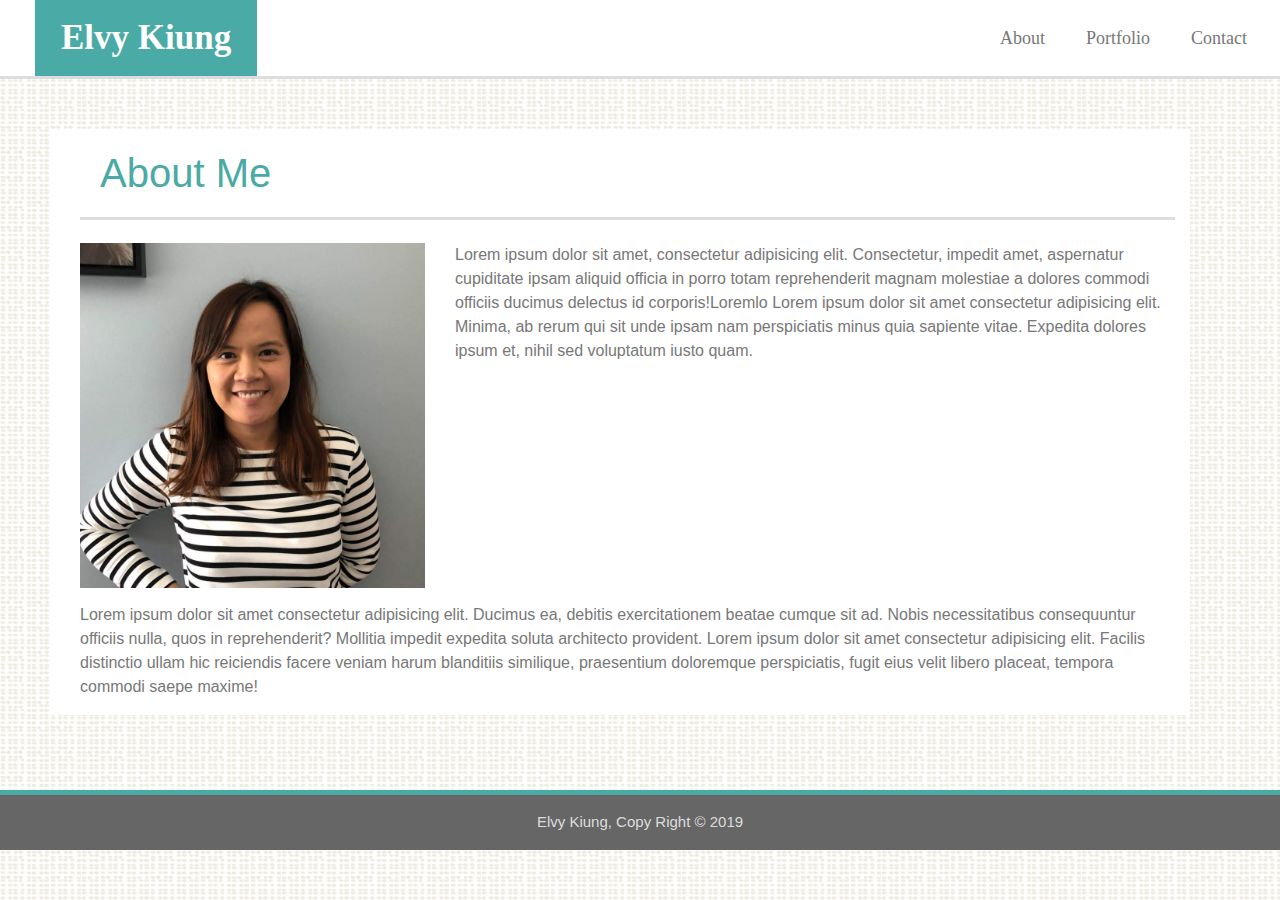
==== index.html @ 80bad900 "summit" ====
<!doctype html>
<html lang="en">
  <head>
    <!-- Required meta tags -->
    <meta charset="utf-8">
    <meta name="viewport" content="width=device-width, initial-scale=1, shrink-to-fit=no">

    <!-- Bootstrap CSS -->
    <link rel="stylesheet" href="https://stackpath.bootstrapcdn.com/bootstrap/4.3.1/css/bootstrap.min.css" integrity="sha384-ggOyR0iXCbMQv3Xipma34MD+dH/1fQ784/j6cY/iJTQUOhcWr7x9JvoRxT2MZw1T" crossorigin="anonymous">
<!--link stylesheet-->
    <link rel="stylesheet" href="css/style.css" type="text/css">
    <title>Bootstrap Profolio</title>
  </head>
  <body>
    
<!--header in navbar-->
<nav class="navbar navbar-expand-md sticky-top">
    <a class="navbar-brand" href="#">Elvy Kiung</a>
         
    <ul class="navbar-nav ml-auto">
        <li class="nav-item active">
            <a class="nav-link" href="index.html">About <span class="sr-only">(current)</span></a>
        </li>
        <li class="nav-item">
            <a class="nav-link" href="portfolio.html">Portfolio</a>
        </li>
        <li class="nav-item">
            <a class="nav-link" href="contact.html">Contact</a>
        </li>
    </ul>   
</div>
</nav>

<!--content-->
<div class="container">
    
    <div class="row ">
        <div class="col-12">
            <h1 class="display-4">About Me</h1>
        </div>
    </div>
   
    <div class="row ">
        <div class="col-sm-12 col-md-6 col-lg-4 padding">
            <img class="img-fluid" src="images/ek.JPG" alt="Profolio-pics">
        </div>
        <div class="col-sm-12 col-md-6 col-lg-8 padding">
            <p>Lorem ipsum dolor sit amet, consectetur adipisicing elit. Consectetur, impedit amet, aspernatur cupiditate ipsam aliquid officia in porro totam reprehenderit magnam molestiae a dolores commodi officiis ducimus delectus id corporis!Loremlo Lorem ipsum dolor sit amet consectetur adipisicing elit. Minima, ab rerum qui sit unde ipsam nam perspiciatis minus quia sapiente vitae. Expedita dolores ipsum et, nihil sed voluptatum iusto quam.</p>
        </div>
    </div>
    <div class="row">
        <div class="col-12 padding">
            <p>Lorem ipsum dolor sit amet consectetur adipisicing elit. Ducimus ea, debitis exercitationem beatae cumque sit ad. Nobis necessitatibus consequuntur officiis nulla, quos in reprehenderit? Mollitia impedit expedita soluta architecto provident. Lorem ipsum dolor sit amet consectetur adipisicing elit. Facilis distinctio ullam hic reiciendis facere veniam harum blanditiis similique, praesentium doloremque perspiciatis, fugit eius velit libero placeat, tempora commodi saepe maxime!</p>
        </div>
    </div>
</div>
<!--footer-->
<footer>
    <div class="container-fluid">
        <div class="row text-center">
            <div class="col-12">
                <p>Elvy Kiung, Copy Right &copy; 2019</p>
            </div>
        </div>
    </div>
</footer>


    <!-- Optional JavaScript -->
    <!-- jQuery first, then Popper.js, then Bootstrap JS -->
    <script src="https://code.jquery.com/jquery-3.3.1.slim.min.js" integrity="sha384-q8i/X+965DzO0rT7abK41JStQIAqVgRVzpbzo5smXKp4YfRvH+8abtTE1Pi6jizo" crossorigin="anonymous"></script>
    <script src="https://cdnjs.cloudflare.com/ajax/libs/popper.js/1.14.7/umd/popper.min.js" integrity="sha384-UO2eT0CpHqdSJQ6hJty5KVphtPhzWj9WO1clHTMGa3JDZwrnQq4sF86dIHNDz0W1" crossorigin="anonymous"></script>
    <script src="https://stackpath.bootstrapcdn.com/bootstrap/4.3.1/js/bootstrap.min.js" integrity="sha384-JjSmVgyd0p3pXB1rRibZUAYoIIy6OrQ6VrjIEaFf/nJGzIxFDsf4x0xIM+B07jRM" crossorigin="anonymous"></script>
  </body>
</html>
---- css/style.css ----
html, body{
    height: 100%;
    width: 100%;
    margin: 0 auto;
    line-height: 150%;
    font-family: Arial, Helvetica, sans-serif;
    color: #777777;
    background-color: #CCCCCC;    
    background-image: url(../images/dynamic-style.png);
}
.navbar{
    margin:0 auto;
    background-color: #ffffff;
    padding:0 0 0 35px;
    border-bottom: 3px solid #dddddd;
    font-family: Georgia, 'Times New Roman', Times, serif;  
  
}
.navbar-brand {
    background-color: #4aaaa5;
    padding: 26px;
    font-size: 35px;
    font-weight: bold;
    color: #ffffff;
 }
.navbar-nav li{
    padding-right: 25px;
}
.nav-link{
    font-size: 18px !important;
    color: #777777;   
}
.container{
    background-color: #ffffff;
    padding-left: 30px;
    margin-left:50px;
    margin-top: 50px;
    
}
.display-4{
    color: #4aaaa5;
    font-size: 40px;
    padding: 20px;
    border-bottom: 3px solid #dddddd;
}
.padding{
    padding-top: 15px;
}
footer{
    text-align: center;
    border-top: 5px solid #4aaaa5;
    background-color: #666666;
    color: #dddddd;
    font-size: 15px;
    padding-top: 15px;
    margin-top: 75px;
}
#submit{
    background-color: #4aaaa5;
    color: #ffffff;
    padding: 5px 15px;
    font-size: 20px;
}
.card-body{
    background-color: #4aaaa5;
    text-align: center;
    color: #ffffff;
    margin: 0;
    position: relative;
    top: -10px;
}
.card{
    border: 0px;
}
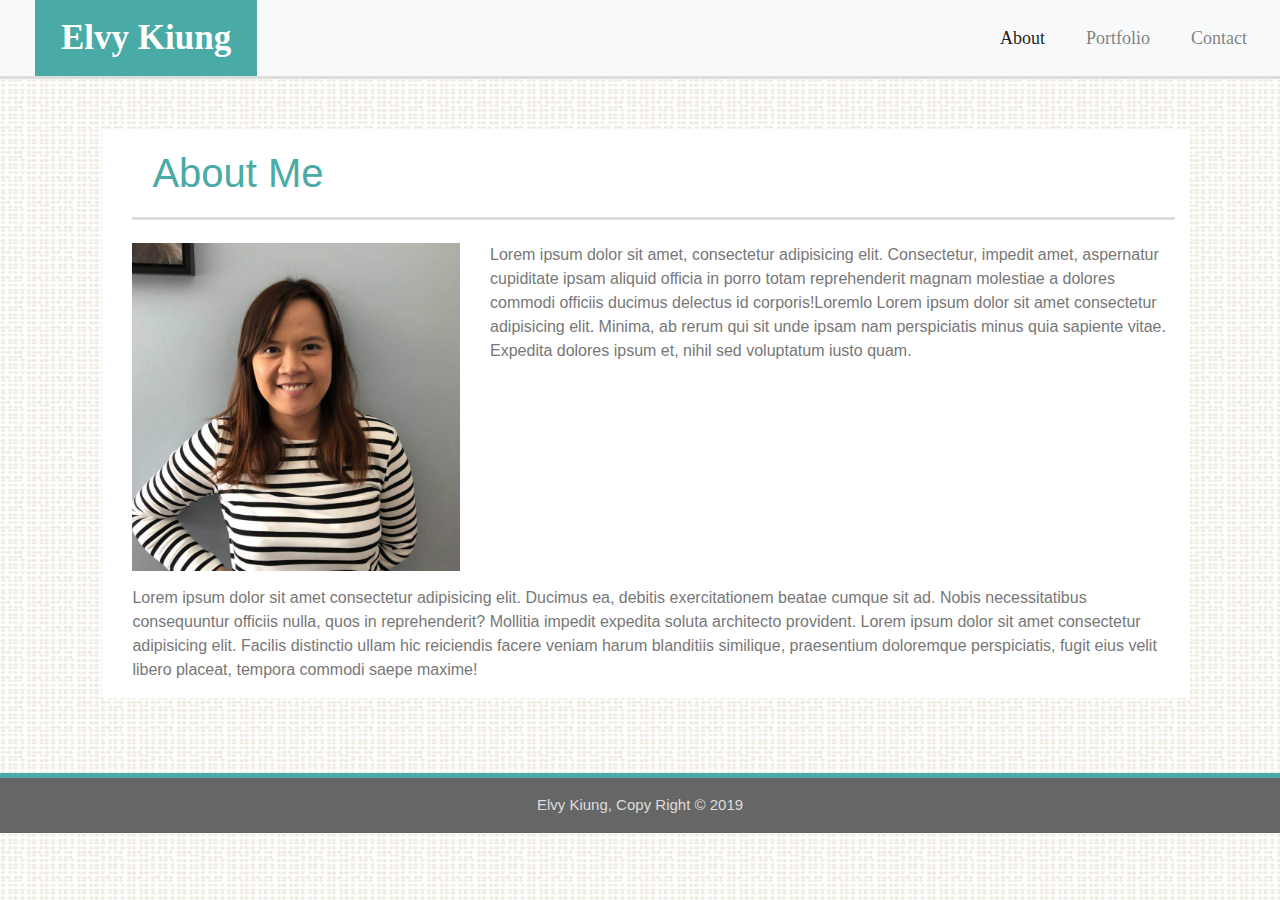
==== commit f964d3bb: "update" ====
--- a/index.html
+++ b/index.html
@@ -14,22 +14,31 @@
   <body>
     
 <!--header in navbar-->
-<nav class="navbar navbar-expand-md sticky-top">
-    <a class="navbar-brand" href="#">Elvy Kiung</a>
-         
-    <ul class="navbar-nav ml-auto">
-        <li class="nav-item active">
-            <a class="nav-link" href="index.html">About <span class="sr-only">(current)</span></a>
-        </li>
-        <li class="nav-item">
-            <a class="nav-link" href="portfolio.html">Portfolio</a>
-        </li>
-        <li class="nav-item">
+<nav class="navbar navbar-expand-md navbar-light bg-light sticky-top">
+    
+      <a class="navbar-brand" href="#">Elvy Kiung</a>
+      
+      <button class="navbar-toggler" type="button" data-toggle="collapse" data-target="#navbarSupportedContent" aria-controls="navbarSupportedContent" aria-expanded="false" aria-label="Toggle navigation">
+          <span class="navbar-toggler-icon"></span>
+      </button>    
+      
+      <div class="collapse navbar-collapse" id="navbarSupportedContent">
+        <ul class="navbar-nav ml-auto">
+          <li class="nav-item active ">
+              <a class="nav-link" href="index.html">About <span class="sr-only">(current)</span></a>
+          </li>
+          <li class="nav-item ">
+            <a class="nav-link" href="portfolio.html">Portfolio </a>
+          </li>
+          <li class="nav-item">
             <a class="nav-link" href="contact.html">Contact</a>
-        </li>
-    </ul>   
-</div>
-</nav>
+          </li>
+        </ul>
+      </div>
+  
+   
+  </nav>
+
 
 <!--content-->
 <div class="container">
--- a/css/style.css
+++ b/css/style.css
@@ -21,7 +21,7 @@
     padding: 26px;
     font-size: 35px;
     font-weight: bold;
-    color: #ffffff;
+    color: #ffffff !important;
  }
 .navbar-nav li{
     padding-right: 25px;
@@ -33,8 +33,9 @@
 .container{
     background-color: #ffffff;
     padding-left: 30px;
-    margin-left:50px;
+    margin-left:8%;
     margin-top: 50px;
+    width: 85%;
     
 }
 .display-4{
